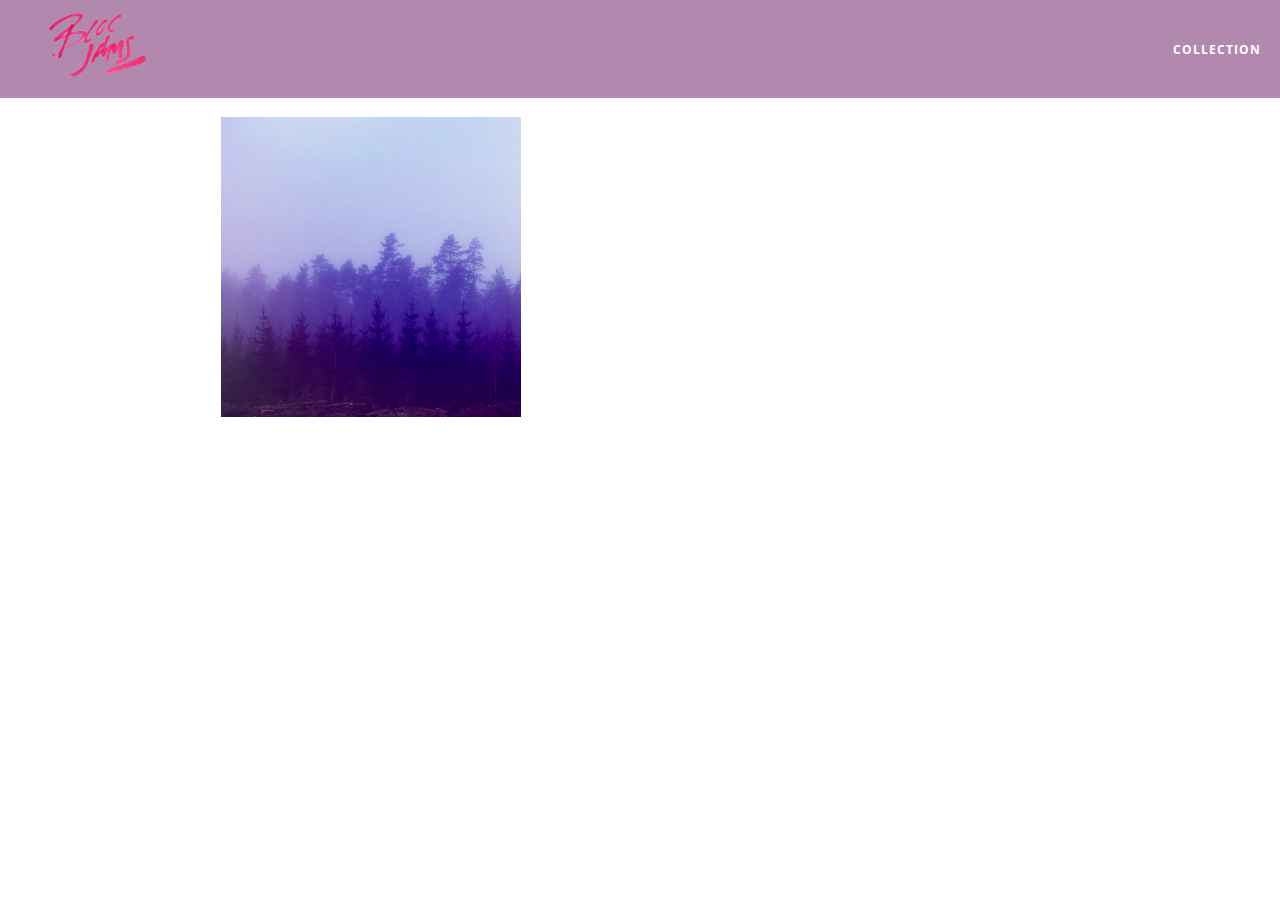
==== album.html @ e421edc4 "album-view" ====
<!DOCTYPE html>
 <html>
     <head>
         <title>Bloc Jams</title>
         <meta name="viewport" content="width=device-width, initial-scale=1">
         <link rel="stylesheet" type="text/css" href="https://fonts.googleapis.com/css?family=Open+Sans:400,800,600,700,300">
         <link rel="stylesheet" type="text/css" href="https://code.ionicframework.com/ionicons/2.0.1/css/ionicons.min.css">
         <link rel="stylesheet" type="text/css" href="styles/normalize.css">
         <link rel="stylesheet" type="text/css" href="styles/main.css">
         <link rel="stylesheet" type="text/css" href="styles/album.css">
     </head>
     <body class="album">
         <nav class="navbar"> <!-- nav bar -->
             <a href="index.html"  class="logo">
                 <img src="assets/images/bloc_jams_logo.png" alt="bloc jams logo">
             </a>
             <div class="links-container">
                 <a href="collection.html" class="navbar-link">collection</a>
             </div>
         </nav>
         <main class="album-view container narrow">
             <section class="clearfix">
                 <div class="column half">
                     <img src="assets/images/album_covers/01.png" class="album-cover-art">
                 </div>
                 <div class="album-view-details column half">
                     <h2 class="album-view-title">The Colors</h2>
                     <h3 class="album-view-artist">Pablo Picasso</h3>
                     <h5 class="album-view-release-info">1909 Spanish Records</h5>
                 </div>
             </section>
             <table class="album-view-song-list">
                 <tr class="album-view-song-item">
                     <td class="song-item-number">1</td>
                     <td class="song-item-title">Blue</td>
                     <td class="song-item-duration">X:XX</td>
                 </tr>
                 <tr class="album-view-song-item">
                     <td class="song-item-number">2</td>
                     <td class="song-item-title">Red</td>
                     <td class="song-item-duration">X:XX</td>
                 </tr>
                 <tr class="album-view-song-item">
                     <td class="song-item-number">3</td>
                     <td class="song-item-title">Green</td>
                     <td class="song-item-duration">X:XX</td>
                 </tr>
                 <tr class="album-view-song-item">
                     <td class="song-item-number">4</td>
                     <td class="song-item-title">Purple</td>
                     <td class="song-item-duration">X:XX</td>
                 </tr>
                 <tr class="album-view-song-item">
                     <td class="song-item-number">5</td>
                     <td class="song-item-title">Black</td>
                     <td class="song-item-duration">X:XX</td>
                 </tr>
             </table>

         </main>
     </body>
 </html>
---- styles/main.css ----
*, *::before, *::after {
    -moz-box-sizing: border-box;
    -webkit-box-sizing: border-box;
    box-sizing: border-box;
}
html {
     height: 100%;
     font-size: 100%;
 }

body {
     font-family: 'Open Sans';
     color: white;
     min-height: 100%;
 }


 .navbar {
      position: relative;
      padding: 0.5rem;
      /* #1 */
      background-color: rgba(101,18,95,0.5);
      /* #2 */
      z-indez: 1;
 }

 .navbar .logo {
      position: relative;
      left: 2rem;
      cursor: pointer; /* produces the finger-pointer icon when you hover over the logo */
 }

 .navbar .links-container {
      display: table;
      position: absolute;
      top: 0;
      right: 0;
      height: 100px;
      color: white;
  }

  .links-container .navbar-link {
      display: table-cell;
      position: relative;
      height: 100%;
      padding-left: 1rem;
      padding-right: 1rem;
      /* #3 */
      vertical-align: middle;
      color: white;
      font-size: 0.625rem;
      letter-spacing: 0.05rem;
      font-weight: 700;
      text-transform: uppercase;
      /* #4 */
      text-decoration: none;
      cursor: pointer;
  }

    /* #5 */
  .links-container .navbar-link:hover {
      color: rgb(233,50,117);
  }

  .links-container .navbar-link:active {
      color: rgb(233,50,117);
      background-color: #FFF;
  }

 .container {
    margin: 0 auto;
    max-width: 64rem;
}
.container.narrow {
     max-width: 56rem;
 }

.clearfix::after {
   content: ".";
   visibility: hidden;
   display: block;
   height: 0;
   clear: both;
}
  /* Medium and small screens (640px) */
  @media (min-width: 640px) {
      html { font-size: 112%; }

     .column {
         float: left;
         padding-left: 1rem;
         padding-right: 1rem;
     }

     .column.full { width: 100%; }
     .column.two-thirds { width: 66.7%; }
     .column.half { width: 50%; }
     .column.third { width: 33.3%; }
     .column.fourth { width: 25%; }
     .column.flow-opposite { float: right; }
  }

  /* Large screens (1024px) */
  @media (min-width: 1024px) {
      html { font-size: 120%; }
  }
---- styles/album.css ----
body.album {
     background-image: url(../assets/images/blurred_backgrounds/blur_bg_3.jpg);
     background-repeat: no-repeat;
     background-attachment: fixed;
     background-position: center center;
     background-size: cover;
 }

 .album-cover-art {
     position: relative;
     left: 20%;
     margin-top: 1rem;
     width: 60%;
 }

 .album-view-details {
     position: relative;
     top: 1.5rem;
     padding: 1rem;
 }

 .album-view-details .album-view-title {
     font-weight: 300;
     font-size: 2rem;
 }

 .album-view-details .album-view-artist {
     font-weight: 300;
     font-size: 1.5rem;
 }

 .album-view-details .album-view-release-info {
     font-weight: 300;
     font-size: 0.75rem;
 }
 .album-view-song-list {
     width: 90%;
     margin: 1.5rem auto;
     font-weight: 300;
     font-size: 0.75em;
     border-collapse: collapse;
 }

 .album-view-song-item {
     height: 3rem;
     border-bottom: 1px solid rgba(255,255,255,0.5);
 }

 .song-item-number {
     width: 5%;
 }

 .song-item-title {
     width: 85%;
 }

 .song-item-duration {
     width: 5%;
 }

 @media (max-width: 640px) and (min-width: 320px) {
     .album-view-details {
         text-align: center;
     }

     .album-view-title {
         margin-top: 0;
     }
 }

 /* #3 */
 @media (max-width: 1024px) and (min-width: 320px) {
    .album-view-song-list {
         position: relative;
         top: 1rem;
         width: 80%;
         margin: auto;
     }
 }
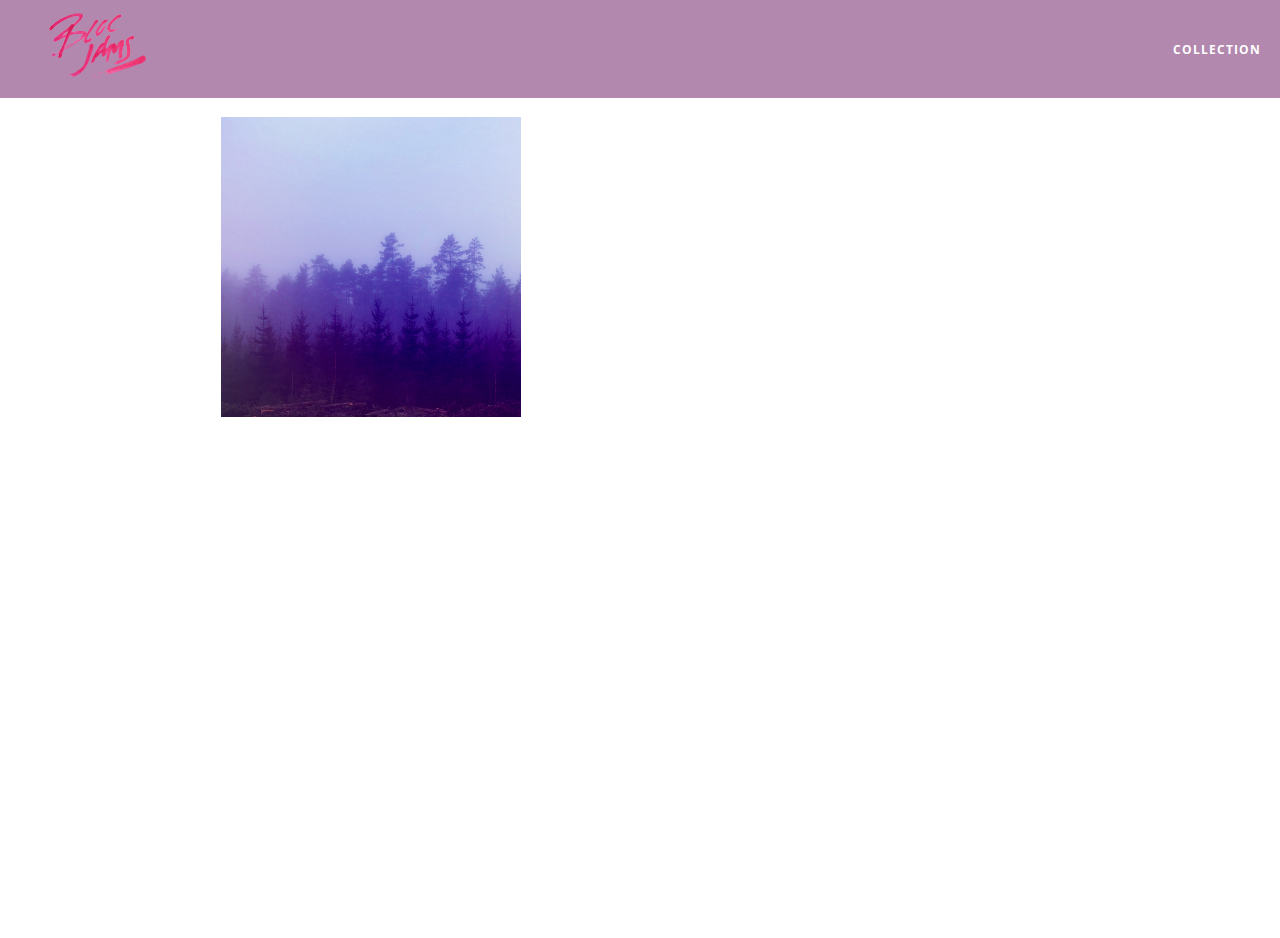
==== commit a6d4b524: "Checkpoint 27: DOM Pause/Play 2: completed" ====
--- a/album.html
+++ b/album.html
@@ -8,6 +8,8 @@
          <link rel="stylesheet" type="text/css" href="styles/normalize.css">
          <link rel="stylesheet" type="text/css" href="styles/main.css">
          <link rel="stylesheet" type="text/css" href="styles/album.css">
+         <link rel="stylesheet" type="text/css" href="styles/player_bar.css">
+         <link rel="stylesheet" type="text/css" href="styles/collection.css">
      </head>
      <body class="album">
          <nav class="navbar"> <!-- nav bar -->
@@ -30,33 +32,41 @@
                  </div>
              </section>
              <table class="album-view-song-list">
-                 <tr class="album-view-song-item">
-                     <td class="song-item-number">1</td>
-                     <td class="song-item-title">Blue</td>
-                     <td class="song-item-duration">X:XX</td>
-                 </tr>
-                 <tr class="album-view-song-item">
-                     <td class="song-item-number">2</td>
-                     <td class="song-item-title">Red</td>
-                     <td class="song-item-duration">X:XX</td>
-                 </tr>
-                 <tr class="album-view-song-item">
-                     <td class="song-item-number">3</td>
-                     <td class="song-item-title">Green</td>
-                     <td class="song-item-duration">X:XX</td>
-                 </tr>
-                 <tr class="album-view-song-item">
-                     <td class="song-item-number">4</td>
-                     <td class="song-item-title">Purple</td>
-                     <td class="song-item-duration">X:XX</td>
-                 </tr>
-                 <tr class="album-view-song-item">
-                     <td class="song-item-number">5</td>
-                     <td class="song-item-title">Black</td>
-                     <td class="song-item-duration">X:XX</td>
-                 </tr>
+
              </table>
 
          </main>
+
+         <section class="player-bar">
+             <div class="container">
+                 <div class="control-group main-controls">
+                   <a class="previous">
+                    <span class="ion-skip-backward"></span>
+                  </a>
+                  <a class="play-pause">
+                    <span class="ion-play"></span>
+                  </a>
+                  <a class="next">
+                    <span class="ion-skip-forward"></span>
+                  </a>
+                 </div>
+                 <div class="control-group currently-playing">
+                   <h2 class="song-name">My dumb song</h2>
+                   <h2 class="artist-song-mobile">My dumb song - Fallout Boy</h2>
+                   <div class="seek-control">
+                         <div class="seek-bar">
+                             <div class="fill"></div>
+                             <div class="thumb"></div>
+                         </div>
+                         <div class="current-time">2:30</div>
+                         <div class="total-time">4:45</div>
+                     </div>
+                   <h3 class="artist-name">Fallout Boy</h3>
+                 </div>
+                 <div class="control-group volume">
+                 </div>
+             </div>
+         </section>
+         <script src="scripts/album.js"></script>
      </body>
  </html>
--- a/styles/main.css
+++ b/styles/main.css
@@ -14,74 +14,68 @@
      min-height: 100%;
  }
 
-
  .navbar {
       position: relative;
       padding: 0.5rem;
       /* #1 */
-      background-color: rgba(101,18,95,0.5);
-      /* #2 */
-      z-indez: 1;
+background-color: rgba(101,18,95,0.5);
+/* #2 */
+z-index: 1;
  }
 
  .navbar .logo {
       position: relative;
       left: 2rem;
-      cursor: pointer; /* produces the finger-pointer icon when you hover over the logo */
+      cursor: pointer;  /* produces the finger-pointer icon when you hover over the logo */
  }
 
  .navbar .links-container {
-      display: table;
-      position: absolute;
-      top: 0;
-      right: 0;
-      height: 100px;
-      color: white;
-  }
+     display: table;
+     position: absolute;
+     top: 0;
+     right: 0;
+     height: 100px;
+     color: white;
+ }
 
-  .links-container .navbar-link {
-      display: table-cell;
-      position: relative;
-      height: 100%;
-      padding-left: 1rem;
-      padding-right: 1rem;
-      /* #3 */
-      vertical-align: middle;
-      color: white;
-      font-size: 0.625rem;
-      letter-spacing: 0.05rem;
-      font-weight: 700;
-      text-transform: uppercase;
-      /* #4 */
-      text-decoration: none;
-      cursor: pointer;
-  }
+ .links-container .navbar-link {
+     display: table-cell;
+     position: relative;
+     height: 100%;
+     padding-left: 1rem;
+     padding-right: 1rem;
+     /* #3 */
+     vertical-align: middle;
+     color: white;
+     font-size: 0.625rem;
+     letter-spacing: 0.05rem;
+     font-weight: 700;
+     text-transform: uppercase;
+     /* #4 */
+     text-decoration: none;
+     cursor: pointer;
+ }
 
-    /* #5 */
-  .links-container .navbar-link:hover {
-      color: rgb(233,50,117);
-  }
+   /* #5 */
+ .links-container .navbar-link:hover {
+     color: rgb(233,50,117);
+ }
 
-  .links-container .navbar-link:active {
-      color: rgb(233,50,117);
-      background-color: #FFF;
-  }
+ .links-container .navbar-link:active {
+     color: rgb(233,50,117);
+     background-color: #FFF;
+ }
+
 
  .container {
     margin: 0 auto;
     max-width: 64rem;
 }
+
 .container.narrow {
-     max-width: 56rem;
- }
+    max-width: 56rem;
+}
 
-.clearfix::after {
-   content: ".";
-   visibility: hidden;
-   display: block;
-   height: 0;
-   clear: both;
-}
   /* Medium and small screens (640px) */
   @media (min-width: 640px) {
       html { font-size: 112%; }
--- a/styles/album.css
+++ b/styles/album.css
@@ -4,6 +4,7 @@
      background-attachment: fixed;
      background-position: center center;
      background-size: cover;
+     padding-bottom: 200px;
  }
 
  .album-cover-art {
@@ -33,6 +34,7 @@
      font-weight: 300;
      font-size: 0.75rem;
  }
+
  .album-view-song-list {
      width: 90%;
      margin: 1.5rem auto;
@@ -43,11 +45,13 @@
 
  .album-view-song-item {
      height: 3rem;
+     /* #1 */
      border-bottom: 1px solid rgba(255,255,255,0.5);
  }
 
  .song-item-number {
      width: 5%;
+     min-width: 30px;
  }
 
  .song-item-title {
@@ -58,6 +62,27 @@
      width: 5%;
  }
 
+ .album-song-button {
+     text-align: center;
+     font-size: 14px;
+     background-color: white;
+     color: rgb(210, 40, 123);
+     border-radius: 50% 50%;
+     display: inline-block;
+     width: 28px;
+     height: 28px;
+ }
+
+ .album-song-button:hover {
+     cursor: pointer;
+     color: white;
+     background-color: rgb(210, 40, 123);
+ }
+
+ .album-song-button span {
+     line-height: 28px;
+ }
+ /* #2 */
  @media (max-width: 640px) and (min-width: 320px) {
      .album-view-details {
          text-align: center;
--- a/styles/player_bar.css
+++ b/styles/player_bar.css
@@ -0,0 +1,141 @@
+.player-bar {
+     position: fixed;
+     bottom: 0;
+     left: 0;
+     right: 0;
+     height: 200px;
+     background-color: rgba(255, 255, 255, 0.3);
+     z-index: 100;
+ }
+ .player-bar a {
+      font-size: 1.1rem;
+      vertical-align: middle;
+  }
+
+ .player-bar a,
+ .player-bar a:hover {
+     color: white;
+     cursor: pointer;
+     text-decoration: none;
+ }
+
+ .player-bar .container {
+     display: table;
+     padding: 0;
+     width: 90%;
+     min-height: 100%;
+ }
+
+ .player-bar .control-group {
+     display: table-cell;
+     vertical-align: middle;
+ }
+
+ .player-bar .main-controls {
+     width: 25%;
+     text-align: left;
+     padding-right: 1rem;
+ }
+
+
+  .player-bar .main-controls .previous {
+      margin-right: 16.5%;
+  }
+
+  .player-bar .main-controls .play-pause {
+      margin-right: 15%;
+      font-size: 1.6rem;
+  }
+
+ .player-bar .currently-playing {
+     width: 50%;
+     text-align: center;
+     position: relative;
+ }
+
+
+.player-bar .currently-playing .song-name,
+.player-bar .currently-playing .artist-name,
+.player-bar .currently-playing .artist-song-mobile {
+    text-align: center;
+    font-size: 0.75rem;
+    margin: 0;
+    position: absolute;
+    width: 100%;
+    font-weight: 300;
+}
+
+.player-bar .currently-playing .song-name,
+.player-bar .currently-playing .artist-song-mobile {
+    top: 1.1rem;
+}
+
+.player-bar .currently-playing .artist-name {
+    bottom: 1.1rem;
+}
+
+.player-bar .currently-playing .artist-song-mobile {
+    display: none;
+}
+
+
+
+ .seek-control {
+     position: relative;
+     font-size: 0.8rem;
+ }
+
+ .seek-control .current-time {
+     position: absolute;
+     top: 0.5rem;
+ }
+
+ .seek-control .total-time {
+     position: absolute;
+     right: 0;
+     top: 0.5rem;
+ }
+
+ .seek-bar {
+     height: 0.25rem;
+     background-color: rgba(255, 255, 255, 0.3);
+     border-radius: 2px;
+     position: relative;
+     cursor: pointer;
+ }
+
+ .seek-bar .fill {
+     background-color: white;
+     width: 36%;
+     height: 0.25rem;
+     border-radius: 2px;
+ }
+
+ .seek-bar .thumb {
+     position: absolute;
+     height: 0.5rem;
+     width: 0.5rem;
+     background-color: white;
+     left: 36%;
+     top: 50%;
+     /* #1 */
+     margin-left: -0.25rem;
+     margin-top: -0.25rem;
+     border-radius: 50%;
+     cursor: pointer;
+     -webkit-transition: all 100ms ease-in-out;
+        -moz-transition: all 100ms ease-in-out;
+             transition: all 100ms ease-in-out;
+ }
+
+ .seek-bar:hover .thumb {
+     width: 1.1rem;
+     height: 1.1rem;
+     margin-top: -0.5rem;
+     margin-left: -0.5rem;
+ }
+
+ .player-bar .volume {
+     width: 25%;
+     text-align: right;
+ }
--- a/styles/collection.css
+++ b/styles/collection.css
@@ -0,0 +1,40 @@
+body.collection {
+     background-image: url(../assets/images/blurred_backgrounds/blur_bg_2.jpg);
+     background-repeat: no-repeat;
+     background-attachment: fixed;
+     background-position: center center;
+     background-size: cover;
+ }
+
+ .album-covers {
+     position: relative;
+ }
+
+ .collection-album-container {
+     position: relative;
+     margin-top: 30px;
+     margin-bottom: 20px;
+     text-align: center;
+ }
+
+ .collection-album-container .caption {
+     margin-top: 10px;
+ }
+
+ .collection-album-container .caption p {
+     font-size: 1rem;
+     font-weight: 300;
+     color: rgba(255, 255, 255, 0.6);
+ }
+
+ .collection-album-container .caption p a {
+     color: rgba(255, 255, 255, 0.6);
+ }
+
+ .collection-album-container .caption p a.album-name {
+     color: white;
+ }
+
+ .collection-album-container img {
+     width: 80%;
+ }
